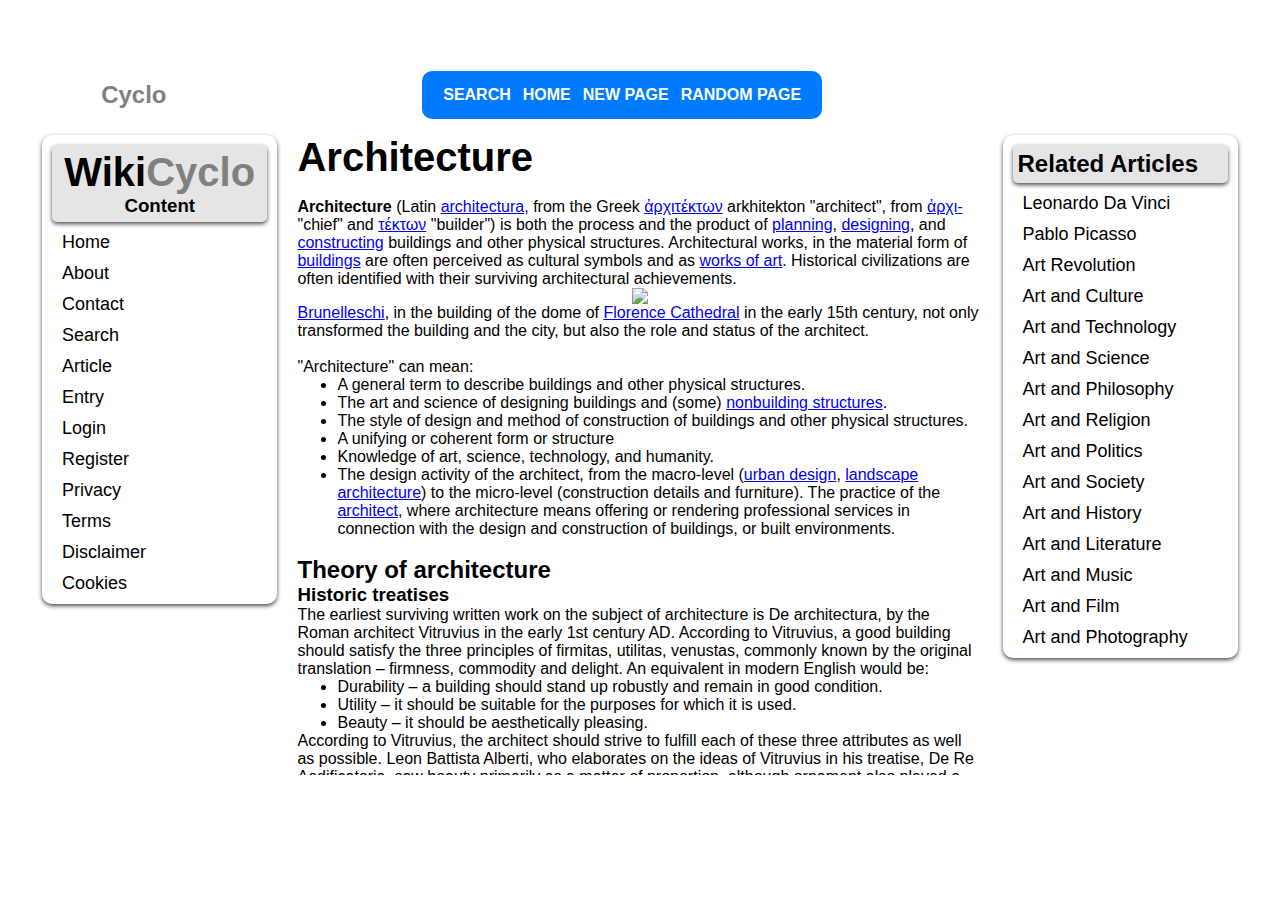
==== article/article.html @ 8c37cb38 "add article page" ====
<!DOCTYPE html>
<html lang="en">
<head>
   <meta charset="UTF-8">
   <meta name="viewport" content="width=device-width, initial-scale=1.0">
   <title>Wiki Cyclo</title>
   <link rel="stylesheet" href="article.css">
   <!-- link a typescript file -->
   <!-- <script src="entry.js" defer></script> -->
</head>
<body>
   <div class="bg-image"></div>
   <div class="foreground">
      <nav>
         <div class="logo">
            <a href="home.html" style="font-size: x-large;">Wiki<span style="color: gray; ">Cyclo</span></a>
         </div>
         <div class="nav-links">
            <a href="search.html">SEARCH</a>
            <a href="home.html">HOME</a>
            <a href="about.html">NEW PAGE</a>
            <a href="contact.html">RANDOM PAGE</a>
         </div>
         <div class="user-section">
            <a href="login.html">LOGIN</a>
            <a href="register.html">REGISTER</a>
         </div>
      </nav>
      <div class="center-page">
         <section>
            <div>
               <h1 style="text-align: center;">Wiki<span style="color: gray; ">Cyclo</span></h1>
            <h3 style="text-align: center;">Content</h3>
            </div>
            
              <a href="home.html">Home</a>
              <a href="about.html">About</a>
              <a href="contact.html">Contact</a>
              <a href="search.html">Search</a>
              <a href="article.html">Article</a>
              <a href="entry.html">Entry</a>
              <a href="login.html">Login</a>
              <a href="register.html">Register</a>
              <a href="privacy.html">Privacy</a>
              <a href="terms.html">Terms</a>
              <a href="disclaimer.html">Disclaimer</a>
              <a href="cookies.html">Cookies</a>
            
         </section>
         <main>
            <header>
               <h1>Architecture</h1>
            </header>
            <br>
            <p><strong>Architecture</strong> (Latin <a href="https://en.wiktionary.org/wiki/architectura#Latin">architectura</a>, from the Greek <a href="https://en.wiktionary.org/wiki/ἀρχιτέκτων">ἀρχιτέκτων</a> arkhitekton "architect", from <a href="https://en.wiktionary.org/wiki/ἀρχι-">ἀρχι-</a> "chief" and <a href="https://en.wiktionary.org/wiki/τέκτων">τέκτων</a> "builder") is both the process and the product of <a href="https://en.wikipedia.org/wiki/Planning">planning</a>, <a href="https://en.wikipedia.org/wiki/Design">designing</a>, and <a href ="https://en.wikipedia.org/wiki/Construction">constructing</a> buildings and other physical structures. Architectural works, in the material form of <a href="https://en.wikipedia.org/wiki/Building">buildings</a> are often perceived as cultural symbols and as <a href="https://en.wikipedia.org/wiki/Work_of_art">works of art</a>. Historical civilizations are often identified with their surviving architectural achievements.
            </p>

            <div>
               <img src="https://upload.wikimedia.org/wikipedia/commons/thumb/1/1b/View_of_Santa_Maria_del_Fiore_in_Florence.jpg/640px-View_of_Santa_Maria_del_Fiore_in_Florence.jpg"> <figcaption><a href="https://en.wikipedia.org/wiki/Filippo_Brunelleschi">Brunelleschi</a>, in the building of the dome of <a href="https://en.wikipedia.org/wiki/Florence_Cathedral">Florence Cathedral</a> in the early 15th century, not only transformed the building and the city, but also the role and status of the architect.</figcaption>
            <br>
            </div>
            <p>"Architecture" can mean:
              <ul>
                <li>A general term to describe buildings and other physical structures.
                <li>The art and science of designing buildings and (some) <a href="https://en.wikipedia.org/wiki/Nonbuilding_structure">nonbuilding structures</a>.
                <li>The style of design and method of construction of buildings and other physical structures.
                <li>A unifying or coherent form or structure 
                <li>Knowledge of art, science, technology, and humanity.
                <li>The design activity of the architect, from the macro-level (<a href="https://en.wikipedia.org/wiki/Urban_design">urban design</a>, <a href="https://en.wikipedia.org/wiki/Landscape_architecture">landscape architecture</a>) to the micro-level (construction details and furniture). The practice of the <a href="https://en.wikipedia.org/wiki/Architect">architect</a>, where architecture means offering or rendering professional services in connection with the design and construction of buildings, or built environments.
              </ul>
              </p>
            <br>  
            <h2 id="theory_of_arch">Theory of architecture</h2>
            <h3>Historic treatises</h3>
            <p>The earliest surviving written work on the subject of architecture is De architectura, by the Roman architect Vitruvius in the early 1st century AD. According to Vitruvius, a good building should satisfy the three principles of firmitas, utilitas, venustas, commonly known by the original translation – firmness, commodity and delight. An equivalent in modern English would be:
            </p>
            <ul>
              <li>Durability – a building should stand up robustly and remain in good condition.
              <li>Utility – it should be suitable for the purposes for which it is used.
              <li>Beauty – it should be aesthetically pleasing.
            </ul>
            <p>
              According to Vitruvius, the architect should strive to fulfill each of these three attributes as well as possible. Leon Battista Alberti, who elaborates on the ideas of Vitruvius in his treatise, De Re Aedificatoria, saw beauty primarily as a matter of proportion, although ornament also played a part. For Alberti, the rules of proportion were those that governed the idealised human figure, the Golden mean.
            <br><br>
            The most important aspect of beauty was, therefore, an inherent part of an object, rather than something applied superficially, and was based on universal, recognisable truths. The notion of style in the arts was not developed until the 16th century, with the writing of Vasari: by the 18th century, his Lives of the Most Excellent Painters, Sculptors, and Architects had been translated into Italian, French, Spanish, and English.
            <br><br>
            In the early 19th century, Augustus Welby Northmore Pugin wrote Contrasts (1836) that, as the titled suggested, contrasted the modern, industrial world, which he disparaged, with an idealized image of neo-medieval world. Gothic architecture, Pugin believed, was the only "true Christian form of architecture."
            <br><br>
            The 19th-century English art critic, John Ruskin, in his Seven Lamps of Architecture, published 1849, was much narrower in his view of what constituted architecture. Architecture was the "art which so disposes and adorns the edifices raised by men ... that the sight of them" contributes "to his mental health, power, and pleasure".
            <br><br>
            For Ruskin, the aesthetic was of overriding significance. His work goes on to state that a building is not truly a work of architecture unless it is in some way "adorned". For Ruskin, a well-constructed, well-proportioned, functional building needed string courses or rustication, at the very least.
            <br><br>
            On the difference between the ideals of architecture and mere construction, the renowned 20th-century architect Le Corbusier wrote: "You employ stone, wood, and concrete, and with these materials you build houses and palaces: that is construction. Ingenuity is at work. But suddenly you touch my heart, you do me good. I am happy and I say: This is beautiful. That is Architecture".
            <br><br>
            Le Corbusier's contemporary Ludwig Mies van der Rohe said "Architecture starts when you carefully put two bricks together. There it begins."
                  </p>
         </main>
         <aside>
            <h2>Related Articles</h2>
            <div class="aside">
               <a href="">Leonardo Da Vinci</a>
               <a href="">Pablo Picasso</a>
               <a href="">Art Revolution</a>
               <a href="">Art and Culture</a>
               <a href="">Art and Technology</a>
               <a href="">Art and Science</a>
               <a href="">Art and Philosophy</a>
               <a href="">Art and Religion</a>
               <a href="">Art and Politics</a>
               <a href="">Art and Society</a>
               <a href="">Art and History</a>
               <a href="">Art and Literature</a>
               <a href="">Art and Music</a>
               <a href="">Art and Film</a>
               <a href="">Art and Photography</a>
            </div>
         </aside>
         
      </div>

      <footer>
           <div>
            <a href="privacy.html">Privacy Policy</a>
            <a href="terms.html">Terms of Use</a>
            <a href="disclaimer.html">Disclaimer</a>
            <a href="cookies.html">Cookies</a>
           </div>
         <div class="user-section">
            <img src="/assets/icons/location.png" alt="location" style="height: 25px; width: 25px;">
            <p>Ghana, Knust</p>
         </div>
      </footer>
   </div>
</body>
</html>
---- article/article.css ----
:root {
  --primary-color: #007bff;
  --radial-gradient: radial-gradient(circle, #d4d4d4, var(--primary-color));
  --linear-gradient: linear-gradient(to bottom right, #f2f2f2, white);
  --bar-gradient: linear-gradient(
    to bottom,
    var(--primary-color),
    white,
    var(--primary-color)
  );
  --custom-shadow: 0 2px 4px rgba(0, 0, 0, 0.7);
}

*,
*::before,
*::after {
  box-sizing: border-box;
  margin: 0;
  padding: 0;
}

html,
body {
  height: 100%;
  font-family: "Trebuchet MS", "Lucida Sans Unicode", "Lucida Grande",
    "Lucida Sans", Arial, sans-serif;
}
/* body {
   display: flex;
   flex-direction: column;
   min-height: 100vh;
} */
.bg-image {
  /* The image used */
  background-image: url("/assets/images/background.jpg");
  background-repeat: repeat-y;

  /* Add the blur effect */
  filter: blur(8px);
  -webkit-filter: blur(8px);

  /* Full height */
  height: 100%;

  /* Center and scale the image nicely */
  background-position: center;
  background-repeat: no-repeat;
  background-size: cover;
}
.foreground {
  color: white;
  position: absolute;
  top: 50%;
  background-color: rgba(255, 255, 255, 0.2);
  border-radius: 10px;
  left: 50%;
  transform: translate(-50%, -50%);
  z-index: 2;
  width: 95%;
}
nav {
  display: flex;
  flex-direction: row;
  align-items: center;
  justify-content: space-between;
  padding: 0 20px;
  border-radius: 5px;
  height: 60px;
  /* width: fit-content; */
  font-weight: bold;
}

.nav-links {
  display: flex;
  flex-direction: row;
  text-decoration: none;
  background-color: var(--primary-color);
  align-items: flex-start;
  align-content: space-around;
  justify-content: space-around;
  padding: 15px;
  border-radius: 10px;
  margin: 0;
  width: 400px;
}
nav a,
footer a {
  text-decoration: none;
  color: white;
}

nav a:hover {
  color: black;
  text-decoration: underline;
}
.user-section {
  display: flex;
  flex-direction: row;
  align-items: center;
  justify-content: space-between;
  width: 150px;
}

.center-page {
  display: flex;
  flex-direction: row;
  height: 650px;
  overflow: auto;
  background-color: rgba(255, 255, 255, 0.8);
  /* border-radius: 10px; */
  color: black;
  align-content: center;
}
section,
aside {
  display: flex;
  flex-direction: column;
  color: black;
  width: 20%;
  height: max-content;
  padding: 10px;
  margin: 10px;
  border-radius: 10px;
  box-shadow: var(--custom-shadow);
}
section a,
aside a {
  color: black;
  text-decoration: none;
  font-size: large;
  padding-left: 10px;
  padding-top: 10px;
}
aside > h2, section > div {
  background-color: rgba(0, 0, 0, 0.1);
  border-radius: 5px;
  padding: 5px;
  box-shadow: var(--custom-shadow);
}

.aside {
  display: flex;
  flex-direction: column;
}

main {
  width: 60%;
  padding: 10px;
}
main > div {
  display: flex;
  flex-direction: column;
  justify-content: center;
  align-items: center;
}
.button {
  border-left: none;
  font-weight: bold;
  background-color: var(--primary-color);
  box-shadow: var(--custom-shadow);
  padding: 10px 15px;
  border-radius: 5px;
  cursor: pointer;
  display: flex;
  align-items: center;
}

.button:hover {
  background-color: teal;
}

h1 {
  font-size: 40px;
}

footer {
  display: flex;
  flex-direction: row;
  align-items: center;
  justify-content: space-between;
  padding: 0 20px;
  border-radius: 10px;
  height: 60px;
}
footer > div {
  display: flex;
  flex-direction: row;
  text-decoration: none;

  align-items: flex-start;
  align-content: space-around;
  justify-content: space-around;
  width: 400px;
}

ul {
  padding-left: 40px;
}

/* Track */
::-webkit-scrollbar {
  width: 10px; /* Width of the scrollbar */
}

/* Handle */
::-webkit-scrollbar-thumb {
  background: var(--bar-gradient); /* Color of the scrollbar handle */
  border-radius: 5px; /* Rounded corners of the handle */
}

/* Handle on hover */
::-webkit-scrollbar-thumb:hover {
  background: #555; /* Color of the scrollbar handle on hover */
}
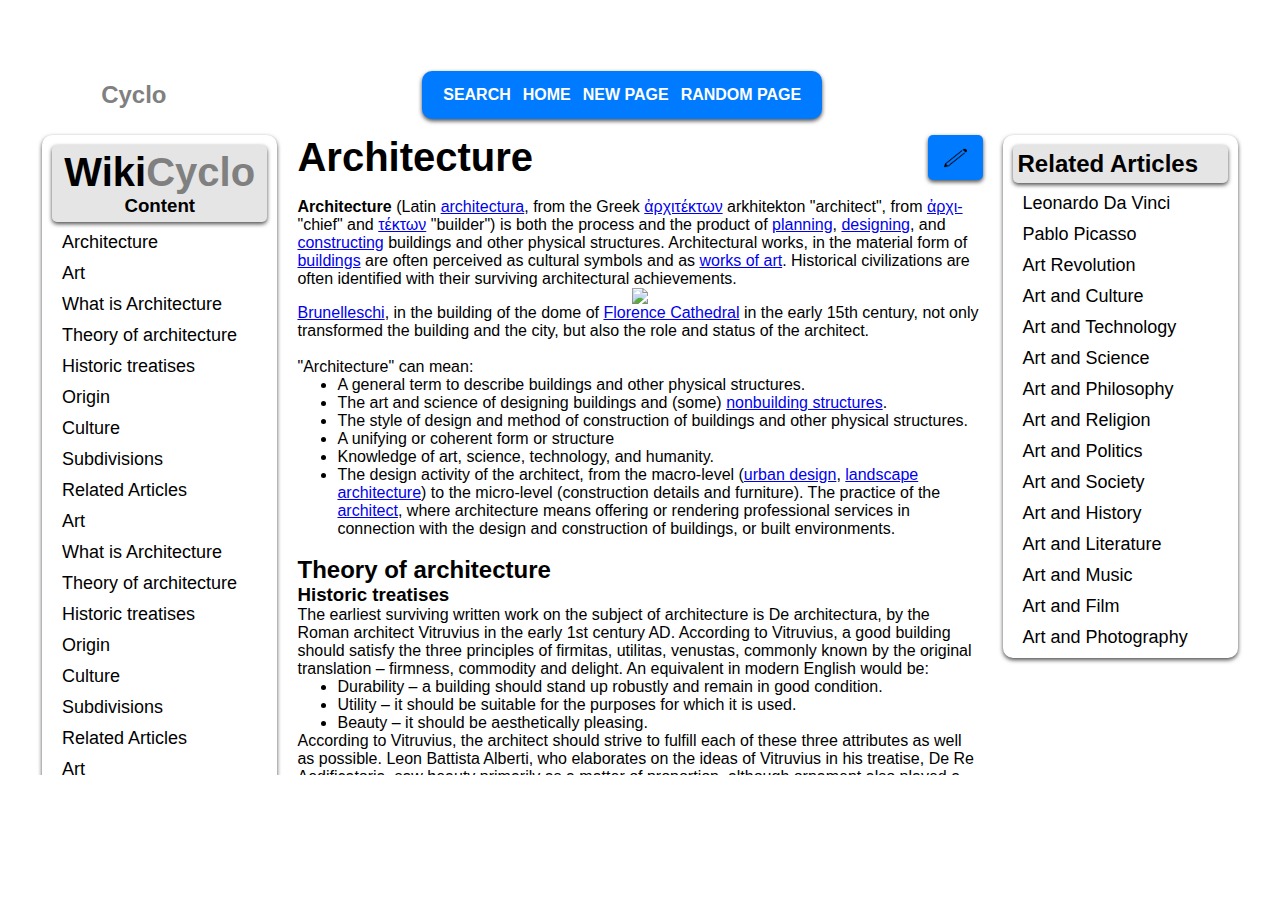
==== commit 9a82b49d: "edit button" ====
--- a/article/article.html
+++ b/article/article.html
@@ -33,23 +33,42 @@
             <h3 style="text-align: center;">Content</h3>
             </div>
             
-              <a href="home.html">Home</a>
-              <a href="about.html">About</a>
-              <a href="contact.html">Contact</a>
-              <a href="search.html">Search</a>
-              <a href="article.html">Article</a>
-              <a href="entry.html">Entry</a>
-              <a href="login.html">Login</a>
-              <a href="register.html">Register</a>
-              <a href="privacy.html">Privacy</a>
-              <a href="terms.html">Terms</a>
-              <a href="disclaimer.html">Disclaimer</a>
-              <a href="cookies.html">Cookies</a>
+              <!-- content of Architecture article  -->
+              <a href="">Architecture</a>
+               <a href="#1">Art</a>
+               <a href="#2">What is Architecture</a>
+               <a href="#3">Theory of architecture</a>
+               <a href="#4">Historic treatises</a>
+               <a href="#5">Origin</a>
+               <a href="#6">Culture</a>
+               <a href="#7">Subdivisions</a>
+               <a href="#5">Related Articles</a>
+               <a href="#1">Art</a>
+               <a href="#2">What is Architecture</a>
+               <a href="#3">Theory of architecture</a>
+               <a href="#4">Historic treatises</a>
+               <a href="#5">Origin</a>
+               <a href="#6">Culture</a>
+               <a href="#7">Subdivisions</a>
+               <a href="#5">Related Articles</a>
+               <a href="#1">Art</a>
+               <a href="#2">What is Architecture</a>
+               <a href="#3">Theory of architecture</a>
+               <a href="#4">Historic treatises</a>
+               <a href="#5">Origin</a>
+               <a href="#6">Culture</a>
+               <a href="#7">Subdivisions</a>
+               <a href="#5">Related Articles</a>
+
             
          </section>
          <main>
             <header>
                <h1>Architecture</h1>
+               <a class="button" title="edit page">
+                  <img src="/assets/icons/edit.png" alt="edit button" style="height: 20px; width: 25px"
+                >
+               </a>
             </header>
             <br>
             <p><strong>Architecture</strong> (Latin <a href="https://en.wiktionary.org/wiki/architectura#Latin">architectura</a>, from the Greek <a href="https://en.wiktionary.org/wiki/ἀρχιτέκτων">ἀρχιτέκτων</a> arkhitekton "architect", from <a href="https://en.wiktionary.org/wiki/ἀρχι-">ἀρχι-</a> "chief" and <a href="https://en.wiktionary.org/wiki/τέκτων">τέκτων</a> "builder") is both the process and the product of <a href="https://en.wikipedia.org/wiki/Planning">planning</a>, <a href="https://en.wikipedia.org/wiki/Design">designing</a>, and <a href ="https://en.wikipedia.org/wiki/Construction">constructing</a> buildings and other physical structures. Architectural works, in the material form of <a href="https://en.wikipedia.org/wiki/Building">buildings</a> are often perceived as cultural symbols and as <a href="https://en.wikipedia.org/wiki/Work_of_art">works of art</a>. Historical civilizations are often identified with their surviving architectural achievements.
--- a/article/article.css
+++ b/article/article.css
@@ -80,6 +80,7 @@
   justify-content: space-around;
   padding: 15px;
   border-radius: 10px;
+  box-shadow: var(--custom-shadow);
   margin: 0;
   width: 400px;
 }
@@ -111,6 +112,27 @@
   color: black;
   align-content: center;
 }
+
+header {
+  display: flex;
+  flex-direction: row;
+  justify-content: space-between;
+}
+.button {
+  border-left: none;
+  font-weight: bold;
+  background-color: var(--primary-color);
+  box-shadow:  var(--custom-shadow);
+  padding: 10px 15px;
+  border-radius: 5px;
+  cursor: pointer;
+  display: flex;
+  align-items: center;
+}
+
+.button:hover {
+  background-color: teal;
+}
 section,
 aside {
   display: flex;
@@ -131,7 +153,8 @@
   padding-left: 10px;
   padding-top: 10px;
 }
-aside > h2, section > div {
+aside > h2,
+section > div {
   background-color: rgba(0, 0, 0, 0.1);
   border-radius: 5px;
   padding: 5px;
